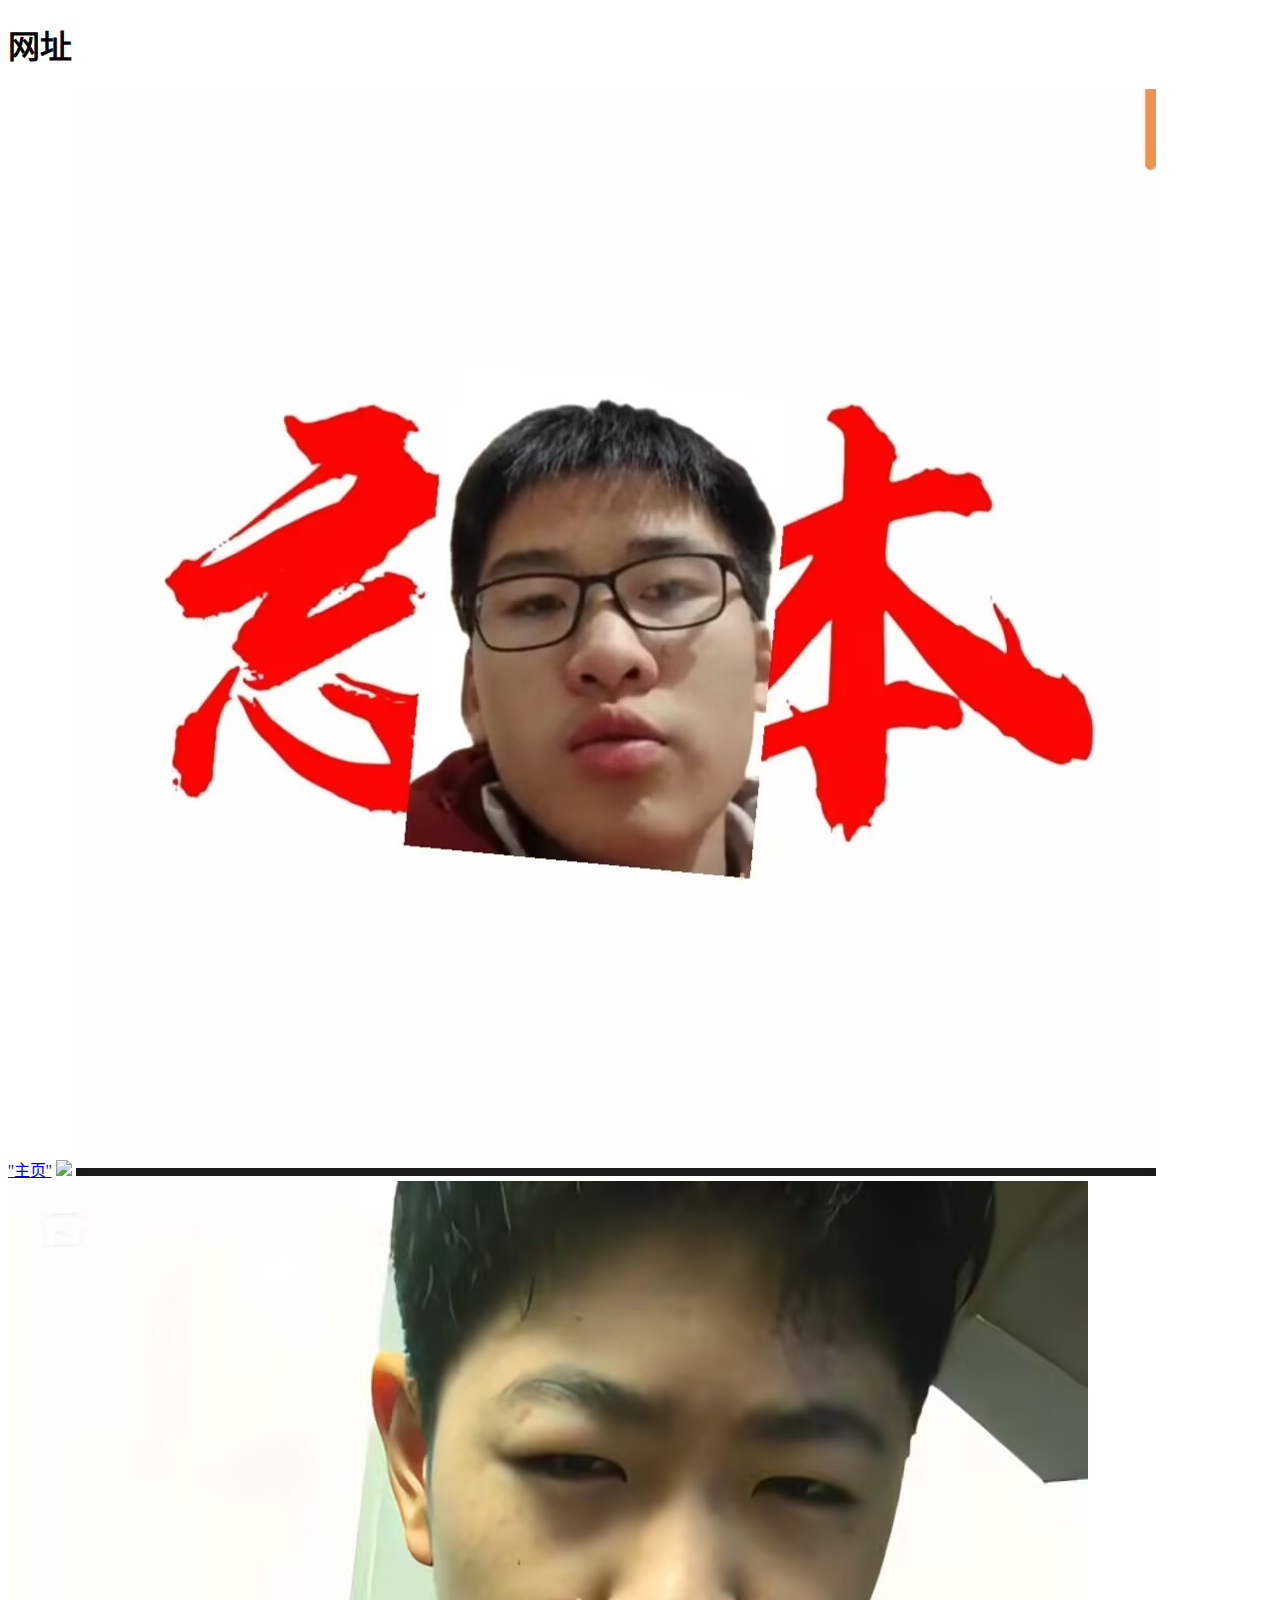
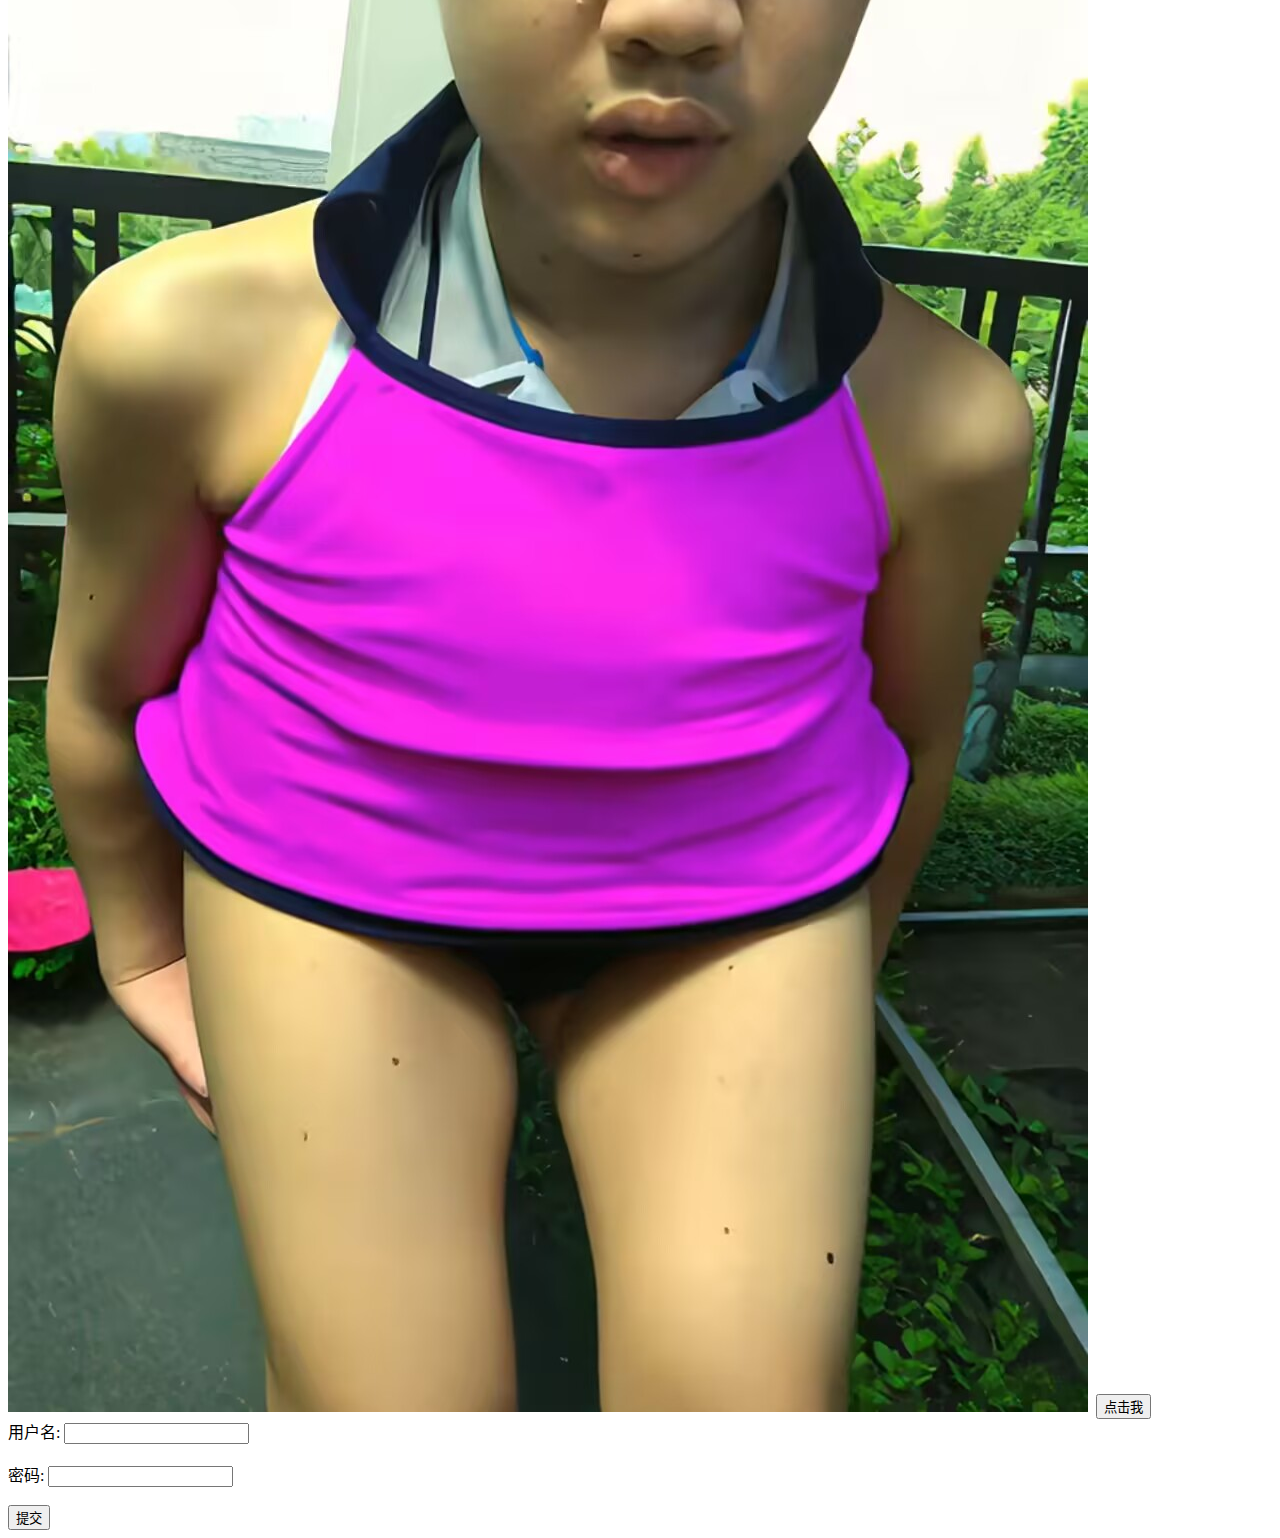
==== index.html @ 059f041f "Update index.html" ====
<!DOCTYPE html>
<html lang="zh-CN">
<head>
    <meta charset="UTF-8">
    <meta http-equiv="refresh" content="0; url=C:\Users\Administrator\Desktop\FWQ\服务器.htm">
    <title>网站</title>
</head>
<body>
    <!-- 这个body里的内容可能用户看不到，因为会立即跳转 -->
</body>
</html>
<html>
<head>
    <meta charset="UTF-8">
    <title>页面标题</title>
</head>
<body>
    <!-- 这里放置网页可见内容 -->
    <h1>网址</h1>
    <p>                              </p>
</body>
</html>

<a href="https://kjc2380.github.io">''主页''</a>

<img src="C:\Users\Administrator\Desktop\FWQ\Github\KJC2380\RWBNG.jpg\" >
</img>
<img src="https://kjc2380.github.io/RWBNG.jpg" >
</img>
<img src="https://kjc2380.github.io/OLDPIG.jpg" >
</img>
<img src="//i1.hdslb.com/bfs/manga-static/eb17ca63906be57e24ee819d799d7ae3e31045d8.png@672w_378h_1c" alt="" loading="lazy" onload="" onerror="typeof window.imgOnError === 'function' &amp;&amp; window.imgOnError(this)">
<!DOCTYPE html>
<html lang="zh-CN">
<head>
    <meta charset="UTF-8">
    <title>按钮示例</title>
    <link rel="stylesheet" href="styles.css">
</head>
<body>
    <button id="myButton">点击我</button>
    <script src="script.js"></script>
</body>
</html>

⁯<!DOCTYPE html>
<html lang="zh-CN">
<head>
    <meta charset="UTF-8">
    <title>表单提交示例</title>
    <link rel="stylesheet" href="styles.css">
</head>
<body>
    <!-- 表单部分 -->
    <form id="myForm">
        <label for="username">用户名:</label>
        <input type="text" id="username" name="username" required>
        <br><br>
        <label for="password">密码:</label>
        <input type="password" id="password" name="password" required>
        <br><br>
        <!-- 提交按钮 -->
        <button id="myButton" type="button">提交</button>
    </form>

    <!-- 显示提交结果的部分 -->
    <div id="result"></div>

    <!-- 引入JavaScript文件 -->
    <script>
        document.getElementById('myButton').addEventListener('click', function() {
            // 获取表单数据
            var username = document.getElementById('username').value;
            var password = document.getElementById('password').value;

            // 创建一个对象来存储表单数据
            var formData = {
                username: username,
                password: password
            };

            // 显示表单数据（仅用于演示，实际应用中应发送到服务器）
            document.getElementById('result').innerHTML = '用户名: ' + formData.username + '<br>密码: ' + formData.password;

            // 如果需要将数据发送到服务器，可以使用AJAX
            /*
            var xhr = new XMLHttpRequest();
            xhr.open('POST', 'submit.php', true);
            xhr.setRequestHeader('Content-Type', 'application/x-www-form-urlencoded');
            xhr.onreadystatechange = function() {
                if (xhr.readyState === 4 && xhr.status === 200) {
                    document.getElementById('result').innerHTML = '服务器响应: ' + xhr.responseText;
                }
            };
            xhr.send('username=' + encodeURIComponent(formData.username) + '&password=' + encodeURIComponent(formData.password));
            */

            // 或者使用Fetch API
            /*
            fetch('submit.php', {
                method: 'POST',
                headers: {
                    'Content-Type': 'application/x-www-form-urlencoded'
                },
                body: 'username=' + encodeURIComponent(formData.username) + '&password=' + encodeURIComponent(formData.password)
            })
            .then(response => response.text())
            .then(data => {
                document.getElementById('result').innerHTML = '服务器响应: ' + data;
            })
            .catch(error => {
                console.error('Error:', error);
            });
            */

            // 实际应用中，建议使用Fetch API或XMLHttpRequest将数据发送到服务器
        });
    </script>
</body>
</html>
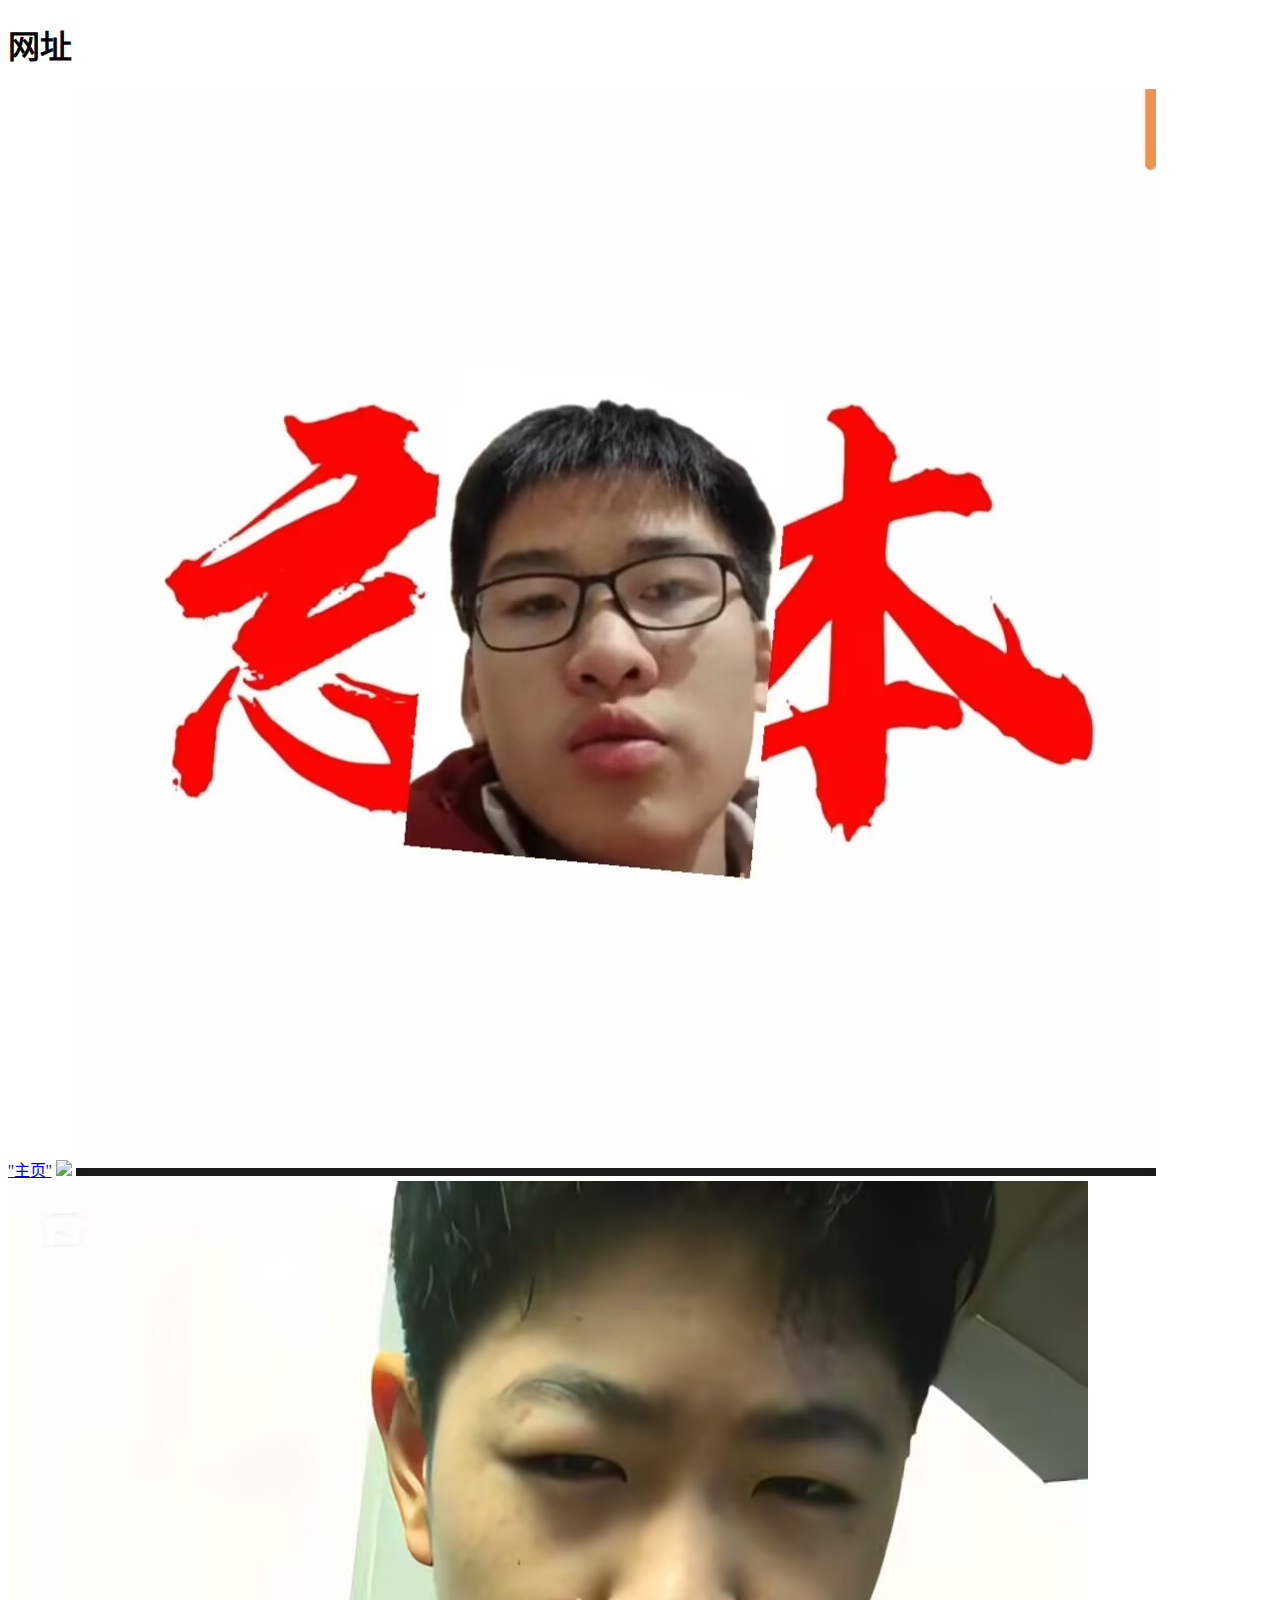
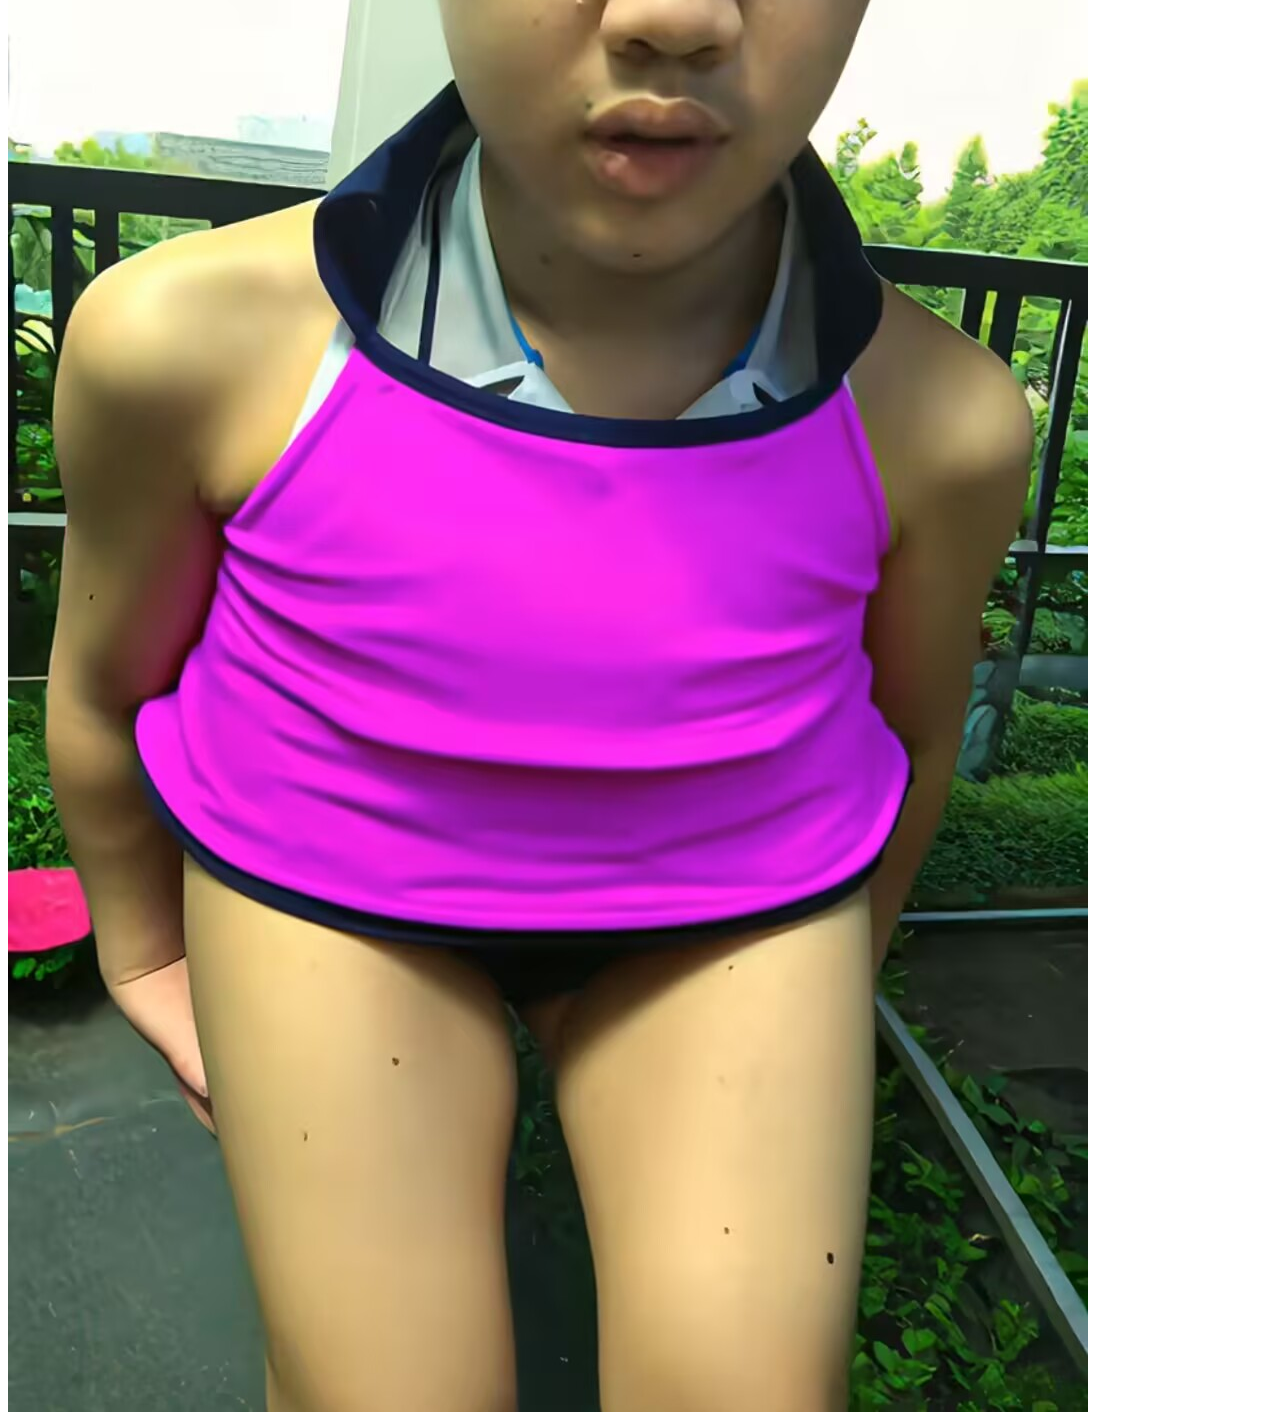
==== commit 1eb0a580: "Update index.html" ====
--- a/index.html
+++ b/index.html
@@ -33,88 +33,4 @@
 <!DOCTYPE html>
 <html lang="zh-CN">
 <head>
-    <meta charset="UTF-8">
-    <title>按钮示例</title>
-    <link rel="stylesheet" href="styles.css">
-</head>
-<body>
-    <button id="myButton">点击我</button>
-    <script src="script.js"></script>
-</body>
-</html>
 
-⁯<!DOCTYPE html>
-<html lang="zh-CN">
-<head>
-    <meta charset="UTF-8">
-    <title>表单提交示例</title>
-    <link rel="stylesheet" href="styles.css">
-</head>
-<body>
-    <!-- 表单部分 -->
-    <form id="myForm">
-        <label for="username">用户名:</label>
-        <input type="text" id="username" name="username" required>
-        <br><br>
-        <label for="password">密码:</label>
-        <input type="password" id="password" name="password" required>
-        <br><br>
-        <!-- 提交按钮 -->
-        <button id="myButton" type="button">提交</button>
-    </form>
-
-    <!-- 显示提交结果的部分 -->
-    <div id="result"></div>
-
-    <!-- 引入JavaScript文件 -->
-    <script>
-        document.getElementById('myButton').addEventListener('click', function() {
-            // 获取表单数据
-            var username = document.getElementById('username').value;
-            var password = document.getElementById('password').value;
-
-            // 创建一个对象来存储表单数据
-            var formData = {
-                username: username,
-                password: password
-            };
-
-            // 显示表单数据（仅用于演示，实际应用中应发送到服务器）
-            document.getElementById('result').innerHTML = '用户名: ' + formData.username + '<br>密码: ' + formData.password;
-
-            // 如果需要将数据发送到服务器，可以使用AJAX
-            /*
-            var xhr = new XMLHttpRequest();
-            xhr.open('POST', 'submit.php', true);
-            xhr.setRequestHeader('Content-Type', 'application/x-www-form-urlencoded');
-            xhr.onreadystatechange = function() {
-                if (xhr.readyState === 4 && xhr.status === 200) {
-                    document.getElementById('result').innerHTML = '服务器响应: ' + xhr.responseText;
-                }
-            };
-            xhr.send('username=' + encodeURIComponent(formData.username) + '&password=' + encodeURIComponent(formData.password));
-            */
-
-            // 或者使用Fetch API
-            /*
-            fetch('submit.php', {
-                method: 'POST',
-                headers: {
-                    'Content-Type': 'application/x-www-form-urlencoded'
-                },
-                body: 'username=' + encodeURIComponent(formData.username) + '&password=' + encodeURIComponent(formData.password)
-            })
-            .then(response => response.text())
-            .then(data => {
-                document.getElementById('result').innerHTML = '服务器响应: ' + data;
-            })
-            .catch(error => {
-                console.error('Error:', error);
-            });
-            */
-
-            // 实际应用中，建议使用Fetch API或XMLHttpRequest将数据发送到服务器
-        });
-    </script>
-</body>
-</html>
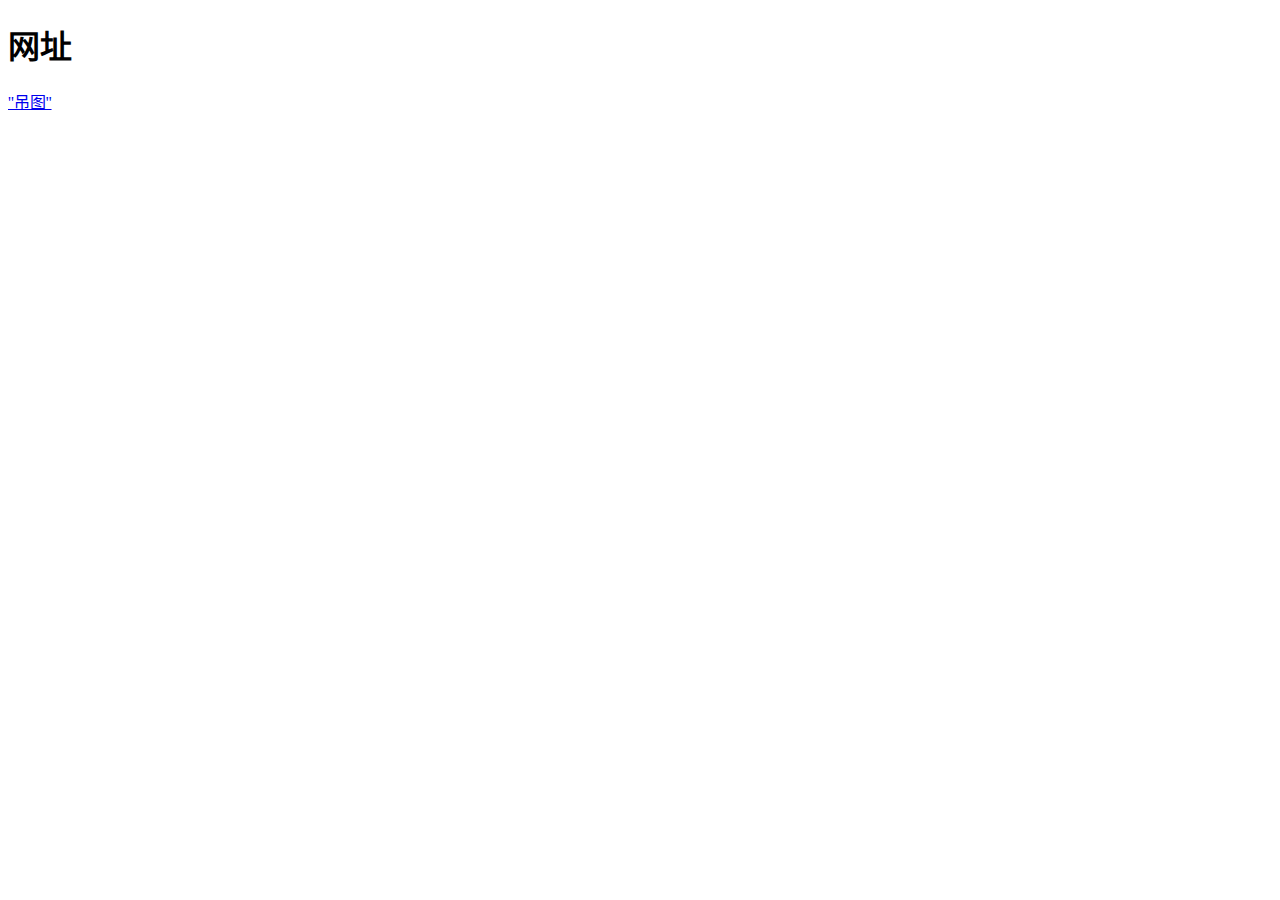
==== commit 50468701: "Update index.html" ====
--- a/index.html
+++ b/index.html
@@ -21,16 +21,5 @@
 </body>
 </html>
 
-<a href="https://kjc2380.github.io">''主页''</a>
+<a href="https://kjc2380.github.io/20t/">''吊图''</a>
 
-<img src="C:\Users\Administrator\Desktop\FWQ\Github\KJC2380\RWBNG.jpg\" >
-</img>
-<img src="https://kjc2380.github.io/RWBNG.jpg" >
-</img>
-<img src="https://kjc2380.github.io/OLDPIG.jpg" >
-</img>
-<img src="//i1.hdslb.com/bfs/manga-static/eb17ca63906be57e24ee819d799d7ae3e31045d8.png@672w_378h_1c" alt="" loading="lazy" onload="" onerror="typeof window.imgOnError === 'function' &amp;&amp; window.imgOnError(this)">
-<!DOCTYPE html>
-<html lang="zh-CN">
-<head>
-
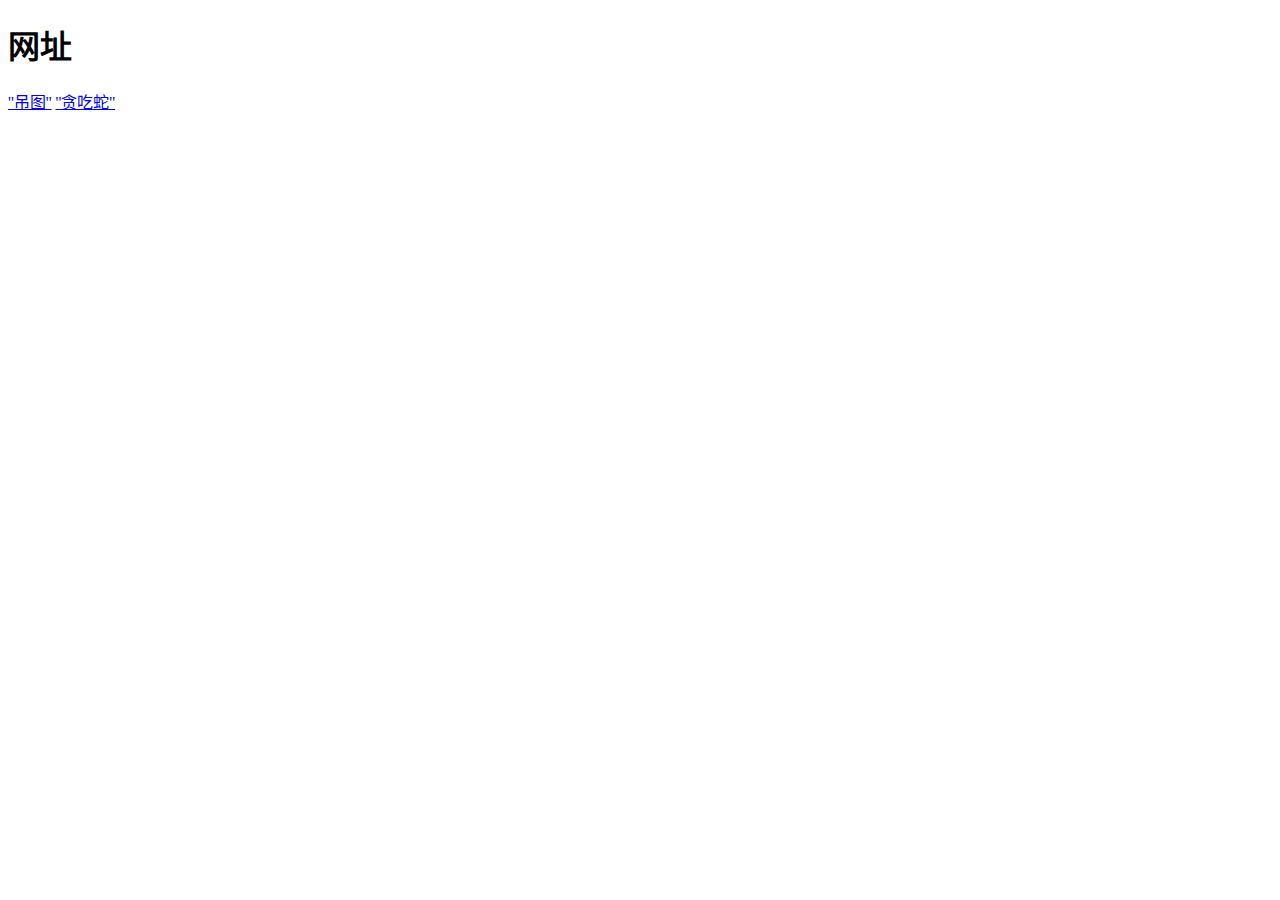
==== commit b94dd3d5: "Update index.html" ====
--- a/index.html
+++ b/index.html
@@ -21,5 +21,6 @@
 </body>
 </html>
 
-<a href="https://kjc2380.github.io/20t/">''吊图''</a>
+<a href="https://kjc2380.github.io/20T/">''吊图''</a>
 
+<a href="https://kjc2380.github.io/tcs.html/">''贪吃蛇''</a>
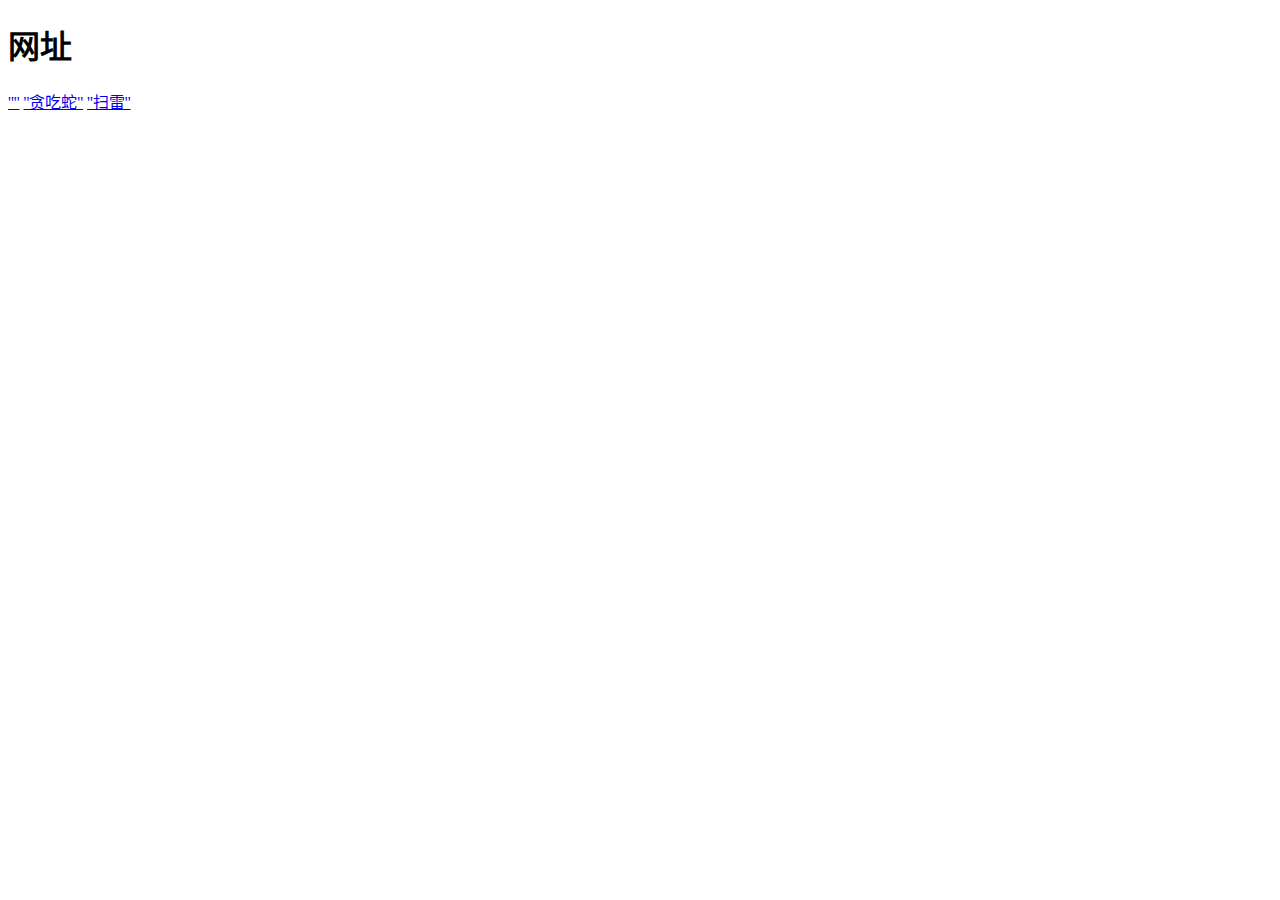
==== commit fe5c1214: "Update index.html" ====
--- a/index.html
+++ b/index.html
@@ -21,6 +21,8 @@
 </body>
 </html>
 
-<a href="https://kjc2380.github.io/20T/">''吊图''</a>
+<a href="https://kjc2380.github.io/20T/">''''</a>
 
-<a href="https://kjc2380.github.io/tcs.html/">''贪吃蛇''</a>
+<a href="https://kjc2380.github.io/TCS/">''贪吃蛇''</a>
+
+<a href="https://kjc2380.github.io/SL/">''扫雷''</a>
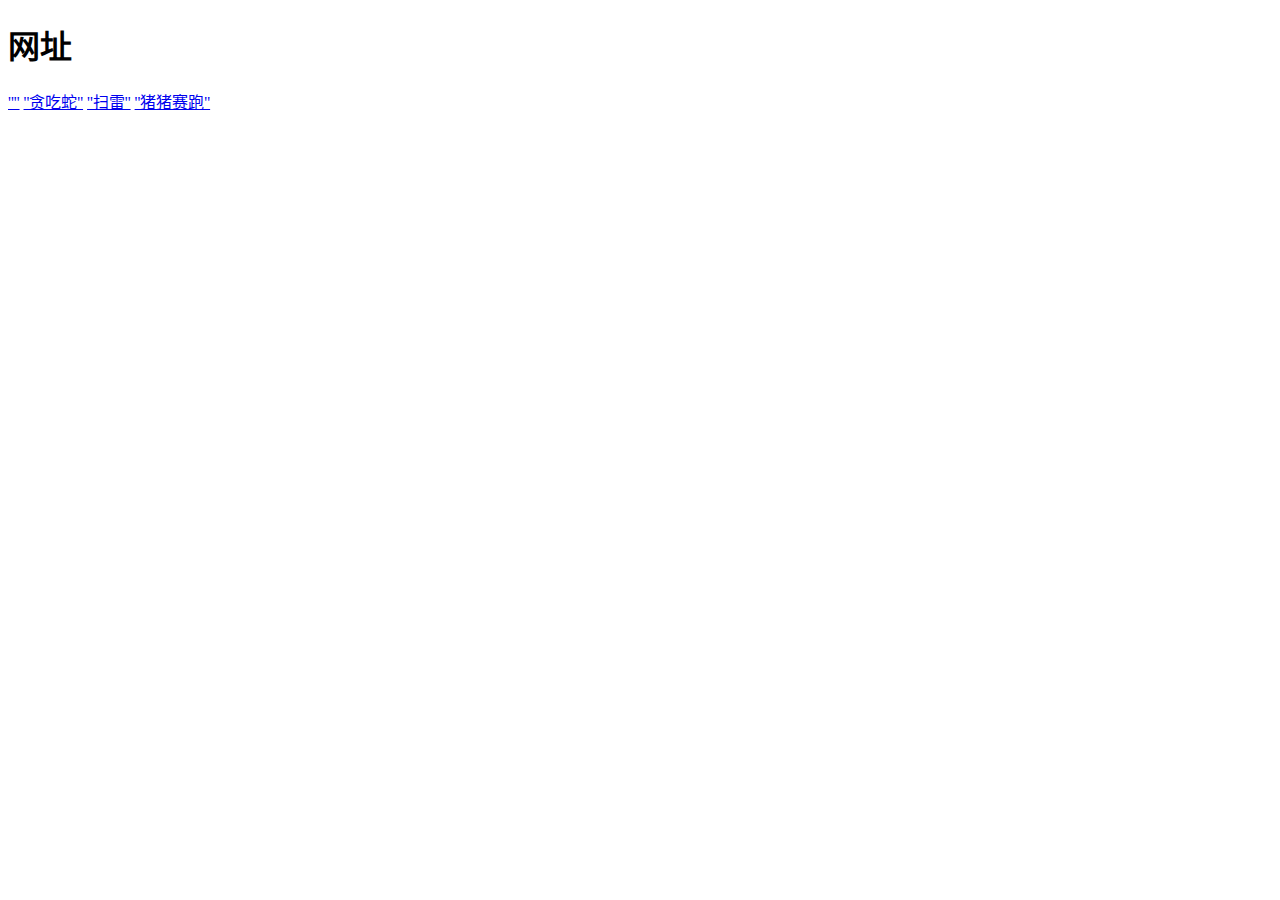
==== commit 1cd25c5c: "Update index.html" ====
--- a/index.html
+++ b/index.html
@@ -26,3 +26,5 @@
 <a href="https://kjc2380.github.io/TCS/">''贪吃蛇''</a>
 
 <a href="https://kjc2380.github.io/SL/">''扫雷''</a>
+
+<a href="https://kjc2380.github.io/Pig/">''猪猪赛跑''</a>
